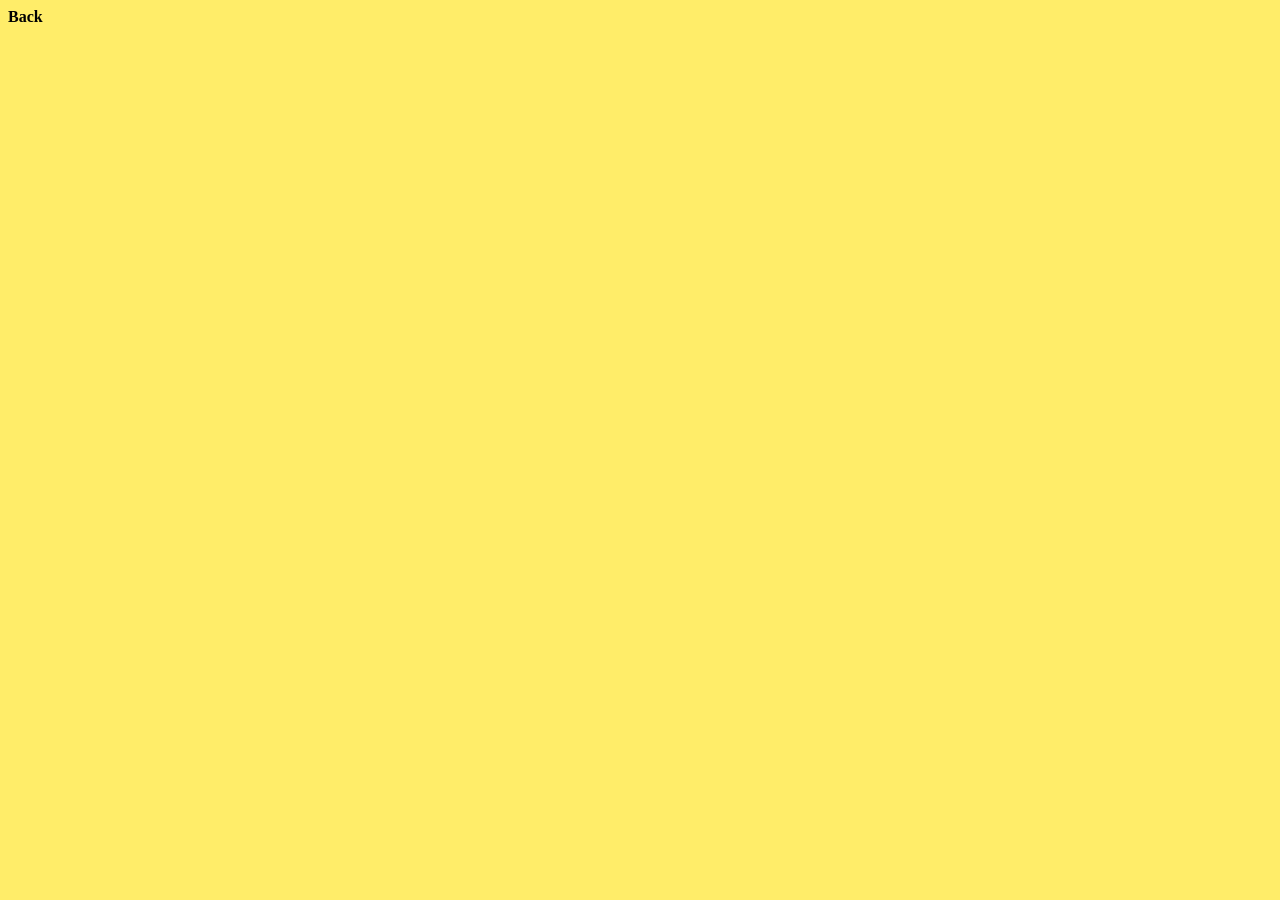
==== chromosphere.html @ 6384b845 "Add files via upload" ====
<!DOCTYPE html>
<html lang:en>
    <head>
        <title>
            Chromosphere
        </title>

        <link rel="stylesheet"
        href="style.css">
    </head>
<body>
    <a href="index.html" class="back">
        Back
    </a>
</body>
</html>
---- style.css ----
body {
    background-color:#ffed69;
}

.sun {
    position: absolute;
    top: 0px;
    left: 0px;
}

a {
    color: black;
    text-decoration: none;
}

a:hover {
    color: white;
}

.tit {
    font-size: 50px;
    font-weight: 700;
}

.back {
    font-weight: 700;

}

.core {
    position: absolute;
    top: 230px;
    left: 240px;
}

.radiative {
    position: absolute;
    left: 210px;
    top: 165px;
}

.convection {
    position: absolute;
    left: 210px;
    top: 130px;
}

.photosphere {
    position: absolute;
    left: 220px;
    top: 100px;
}

.chromosphere {
    position: absolute;
    left: 210px;
    top: 70px;
}

.transition {
    position: absolute;
    left: 210px;
    top: 40px;
}

.corona {
    position: absolute;
    left: 230px;

}
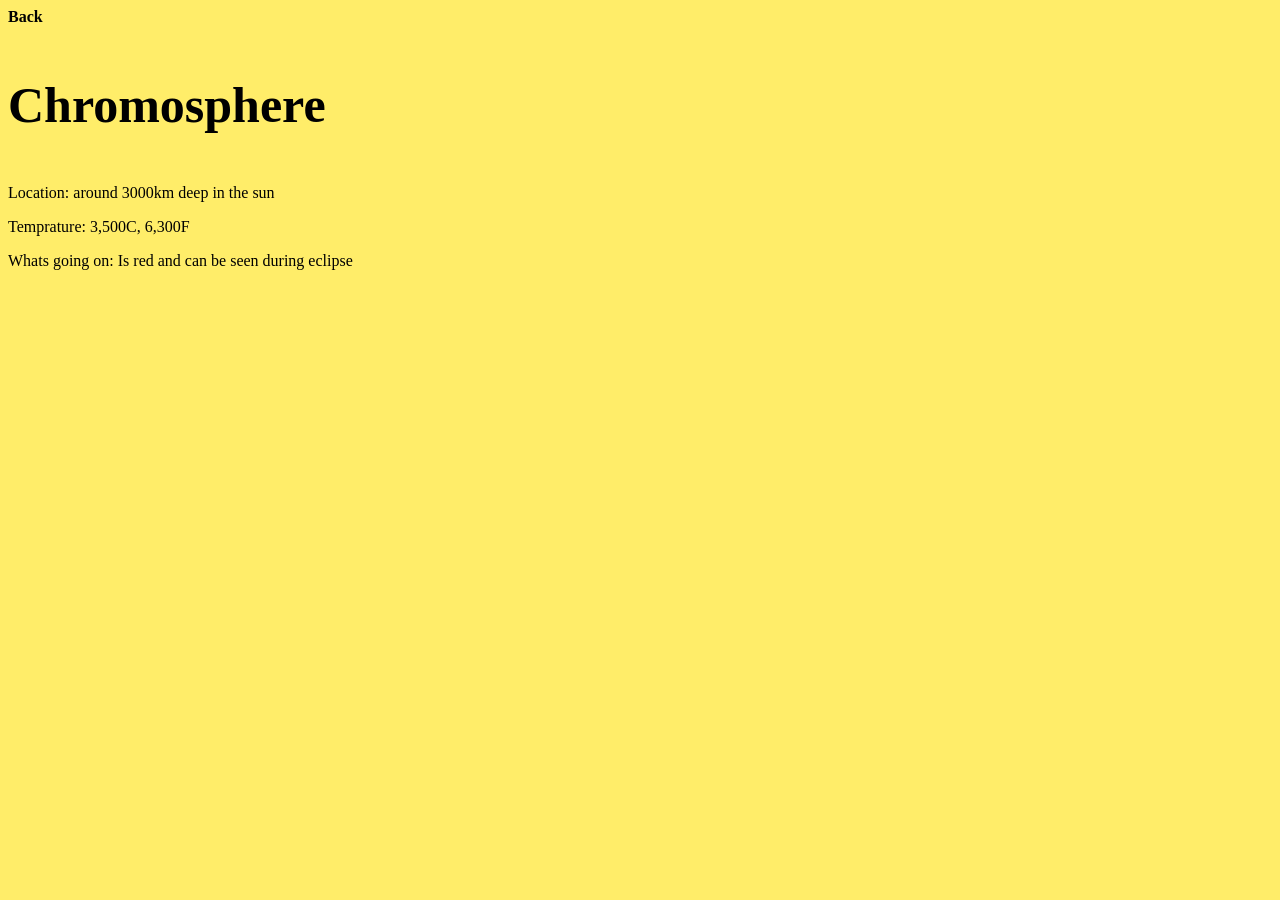
==== commit ca908688: "fixed chromosphere" ====
--- a/chromosphere.html
+++ b/chromosphere.html
@@ -12,5 +12,10 @@
     <a href="index.html" class="back">
         Back
     </a>
+    
+        <p class="tit">Chromosphere</p>
+    <p>Location: around 3000km deep in the sun</p>
+    <p> Temprature: 3,500C, 6,300F </p>
+    <p>Whats going on: Is red and can be seen during eclipse</p>
 </body>
-</html>+</html>
--- a/style.css
+++ b/style.css
@@ -1,3 +1,8 @@
+.cringe{
+    position: absolute;
+    top: 600px;
+}
+
 body {
     background-color:#ffed69;
 }
@@ -67,4 +72,4 @@
     position: absolute;
     left: 230px;
 
-}+}
